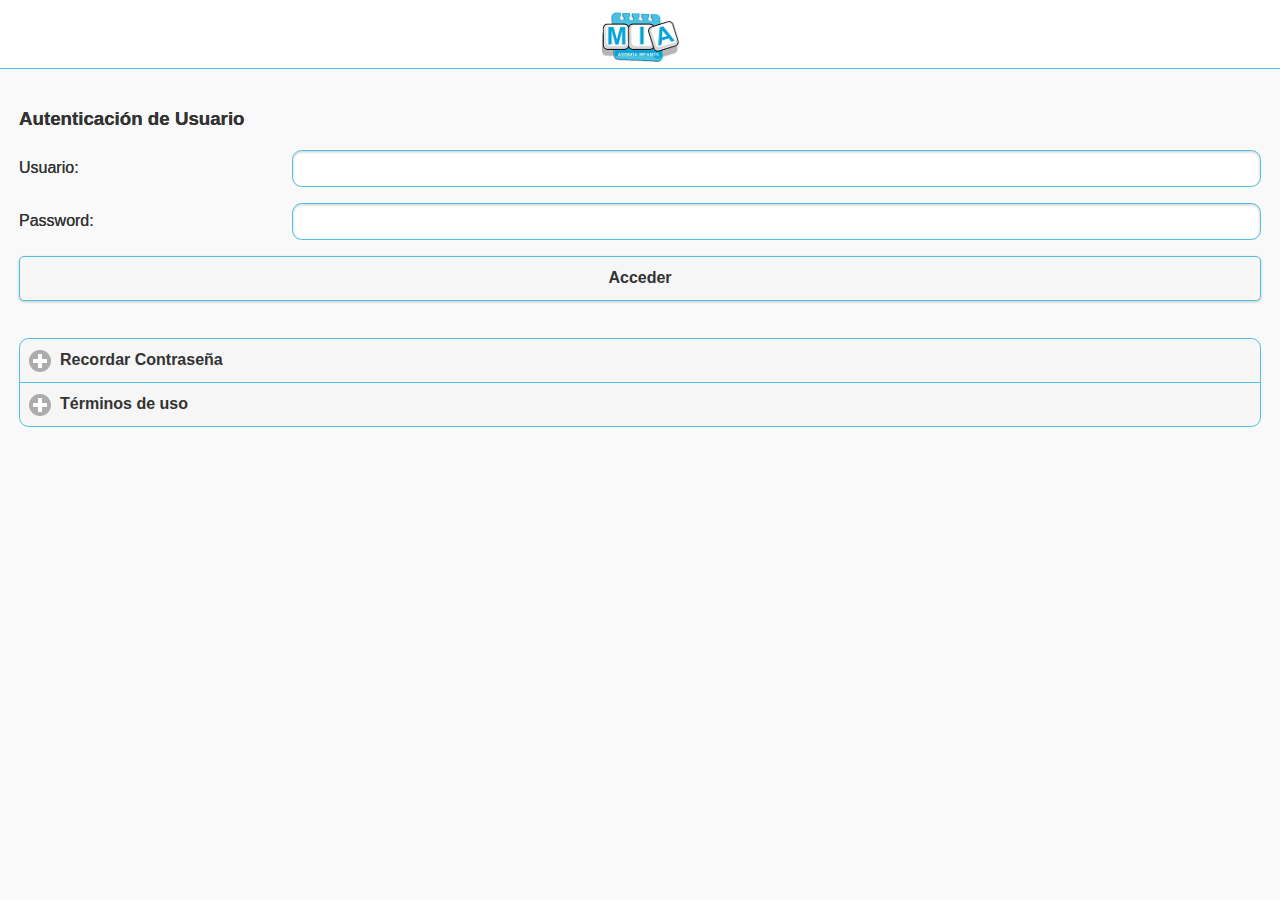
==== index.html @ 5827fd9a "header222" ====
<!DOCTYPE html>
<html lang="es">
<head>
<meta charset="utf-8" />
<meta name="format-detection" content="telephone=no" />
<!-- WARNING: for iOS 7, remove the width=device-width and height=device-height attributes. See https://issues.apache.org/jira/browse/CB-4323 -->
 <meta name="viewport" content="user-scalable=no, initial-scale=1, maximum-scale=1, minimum-scale=1, width=device-width, height=device-height" />
	

<link rel="stylesheet" type="text/css" href="css/index.css" />
<link rel="stylesheet" type="text/css" href="libs/mia2.css" />
<link rel="stylesheet" type="text/css"
	href="libs/jquery.mobile.structure-1.4.2.css" />
<link rel="stylesheet" type="text/css"
	href="libs/jquery.mobile.icons.min.css" />




	<script type="text/javascript" src="cordova.js"></script>
	<script type="text/javascript" src="libs/jquery-2.1.0.js"></script>
	
	<script type="text/javascript" src="libs/jquery.mobile-1.4.2.js"></script>
	<script type="text/javascript" src="js/index.js"></script>
	<script type="text/javascript" src="PushNotification.js"></script>
	<script type="text/javascript" src="js/notificaciones.js"></script>



<title>Mia</title>
</head>
<body onload="onLoad()">



	<!-- --------------------  Página login  -------------------------------------- -->
	<div class="app" id="loginPage" data-role="page">
		<div data-role="header" role="banner" data-position="fixed" style="background-color: #ffffff;" class="ui-header ui-bar-inherit">
			<!--  <h1 style="margin: 0px; padding: 0px;">-->
			<h1 class="headerh1" style="margin: 0px; padding-bottom:0px;"  >
			
				<img border="0" style="height: 50px;" src="img/LogoMIA_1xs.png" />
			</h1>
	    </div>

		<div class="ui-content ui-corner-all " style="margin: 3px;">

			<h3 id="autenticacionUsuario">Autenticación de Usuario</h3>

			<form id="formularioLogin">

				<div data-role="fieldcontain">
					<label for="tipo" id="labelMovil" >Usuario: </label> <input id="tel" type="text" name="movil" 	value="">
				</div>
				<div data-role="fieldcontain">
					<label for="desc" id="labelPass" >Password:</label> <input id="pass" type="password" name="pass" value="">
				</div>

				<a data-role="button" onClick="loginValidar()" id="botonLogin">Acceder</a>

			</form>
			
			<br/>
			<div data-role="collapsible-set">
				<div  data-role="collapsible">
				<h3 id="h3recordar">Recordar Contraseña</h3>
					<form id="formularioRecordarPass">
						<div data-role="fieldcontain">
						<label for="tipo" id="labelMovil2">Móvil: </label> <input type="text" name="movilRecordar"  id="movilRecordar"	value="">
						</div>
						<a data-role="button" onClick="recordarPass()" id="botonRecordar">Recordar</a>
					</form>
				
				</div>
				<div  data-role="collapsible">
				<h3 id="idTerminos">Términos de uso</h3>
				<p id="pTerminos">
					
La página web www.miagendainfantil.es y la aplicación Mi Agenda Infantil es titularidad de LAMBDA PI, C.B. y cumple con los requisitos derivados de la Ley 34/2002, de 11 de julio, de Servicios de la Sociedad de la Información y de Comercio Electrónico, del Real Decreto-ley 13/2012, de 30 de marzo, así como de la obligación de Información al usuario contemplada en la Ley Orgánica 15/1999, de 13 de diciembre, de Protección de Datos de Carácter Personal, en virtud del cual le informa que los datos personales que nos pueda facilitar a través de MAIL O FORMULARIO DE CONTACTO, no serán incorporados a los ficheros registrados en la Agencia de Protección de Datos de Carácter Personal, que son titularidad de LAMBDA PI, C.B. salvo que posteriormente se inicie una relación comercial entre el USUARIO y LAMBDA PI, C.B. en cuyo caso serán incorporados los datos facilitados, y en cuyo momento el cliente será informado en los términos que establece la LOPD y su reglamento de desarrollo.
<br/><br/>
Se advierte expresamente al usuario que las comunicaciones remitidas a través del FORMULARIO DE CONTACTO no disponen de mecanismo alguno de cifrado de datos, por lo que los datos proporcionados mediante dicha comunicación, en el transcurso del envío hasta nuestro buzón, podría ser interceptado por un tercero. Una vez recibido el mail, LAMBDA PI, C.B. garantiza la salvaguarda de la confidencialidad y seguridad de los Datos Personales, habiendo adoptado las medidas legalmente exigidas de seguridad, que permiten razonablemente asegurar la protección de sus datos personales y evitar la pérdida, mal uso, alteración, tratamiento o acceso no autorizado de los mismos.
<br/><br/>
Este sitio puede contener enlaces o referencias a otros sitios web que no están bajo nuestro control y en las que, por lo tanto, no es aplicable la presente política de protección de datos. Le aconsejamos leer las indicaciones que al respecto contenga cada página web que visite. Usted pasará a ser el único responsable de sus conexiones con tales páginas.
<br/><br/>
LAMBDA PI, C.B. es una sociedad mercantil de nacionalidad española, con domicilio social donde radica su dirección y gestión efectiva sito en Paterna (Valencia), Avda. Juan de la Cierva 10-2-7, con CIF E-97309389. La compañía es titular del dominio miagendainfantil.es y la aplicación miagendainfantil y su dirección de correo electrónico a efecto de comunicaciones electrónicas de Usuarios y terceros es info@lambda-pi.net.
<br/><br/>
LAMBDA PI, C.B. solicita, recaba o, simplemente, almacena una serie de datos e informaciones que el Usuario introduce en la Web o la Aplicación “Mi Agenda Infantil” (en adelante, MIA) a través de cualquier formulario electrónico u hoja de captación ya sea durante el proceso de registro del Usuario en la Web o durante el uso diario de MIA. Durante la navegación en la Web, LAMBDA PI, C.B. también puede recabar y almacenar información de su dispositivo.
<br/><br/>
LAMBDA PI, C.B. informa a los Usuarios que cumple con la vigente normativa de protección de datos vigente y, con carácter especial, con la Ley Orgánica 15/1999, de 13 de Diciembre de Protección de Datos de Carácter Personal, la Ley 34/2002 de Servicios de la Sociedad de la Información y el Comercio Electrónico y el Real Decreto 1720/2007, de 21 de diciembre de Desarrollo de la LOPD. De acuerdo con lo dispuesto en la referida normativa, LAMBDA PI, C.B. manifiesta que sólo recoge los datos estrictamente necesarios para ofrecer los servicios derivados de su actividad y demás prestaciones, en los términos contenidos en los Términos y Condiciones del Servicio, servicios y actividades atribuidas por la Ley, si bien se reserva el derecho de utilizar los datos que consten en sus bases de datos para realizar estudios estadísticos de los Usuarios registrados y del uso que dan a la Web.
<br/><br/>
A tal efecto, por medio de la presente y, en cualquier caso, mediante la introducción de cualesquiera datos de carácter personal en cualquier formulario electrónico u hoja de captación facilitada en MIA, ya sea tanto el proceso de registro como durante el Uso de MIA en los términos expuestos en la Cláusula precedente, el Usuario queda informado y presta su consentimiento para la incorporación de los datos de carácter personal que facilite a la compañía a los ficheros automatizados titularidad de LAMBDA PI, C.B., debidamente inscritos ante el Registro General de Protección de Datos de Carácter Personal.
<br/><br/>
Asimismo, el Usuario presta su consentimiento expreso a LAMBDA PI, C.B. para el tratamiento de sus datos, consecuencia de la consulta, solicitud o contratación de cualquier servicio, o de cualquier operación realizada, al objeto de acceder a la información y a los servicios facilitados por LAMBDA PI, C.B., a través de MIA y, en su caso, para el mantenimiento de la relación contractual, así como para el envío de ofertas o comunicaciones publicitarias y promocionales por cualquier medio incluido el electrónico.
<br/><br/>
Finalmente, el Usuario, mediante la aceptación en los términos contenidos en la presente Cláusula, se compromete a cumplir durante su navegación y/o uso de MIA sus obligaciones contenidas en la presente Política de Privacidad y a asumir el alcance de las garantías de LAMBDA PI, C.B. otorgadas a través de la misma o de la que resulte vigente en cada momento.
<br/><br/>
LAMBDA PI, C.B. se compromete y garantiza el tratamiento de los datos de carácter personal con arreglo a lo dispuesto en la normativa de aplicación ya citada y a la que resulte vigente en cada momento, así como la máxima confidencialidad con respecto a los datos de carácter personal facilitados, tanto por parte de LAMBDA PI, C.B. como de los empleados de la compañía que tengan o pudieren tener acceso a los referidos datos.
<br/><br/>
LAMBDA PI, C.B. garantiza, asimismo, que cumplimos con normas de seguridad aceptadas de manera general para proteger la información que se le facilita por el Usuario, tanto durante la transmisión como durante la recepción de ésta y su almacenamiento. Métodos que se consignan en el preceptivo Documento de Seguridad con arreglo a Ley Orgánica 15/1999, de 13 de Diciembre de Protección de Datos de Carácter Personal. Sin embargo, se pone de manifiesto y el Usuario admite y asume conocer que ningún método de transmisión o almacenamiento electrónico es cien por cien (100%) seguro. Por lo tanto, IDEABLE no puede garantizar su absoluta seguridad, sino solo la máxima diligencia en cuanto a la misma y hasta ese límite se hace responsable.
<br/><br/>
El Usuario asume, admite que conoce y consiente que LAMBDA PI, C.B., al amparo de lo dispuesto en el artículo 21 del Real Decreto 1720/2007, de 21 de diciembre de Desarrollo de la LOPD, subcontrate el almacenamiento de los contenidos e informaciones subidos y/o compartidos a través de MIA y, en consecuencia, de los datos de carácter personal contenidos en los mismos, produciéndose, por tanto, una cesión de los mismos a la compañía que considere oportuna, cuyo domicilio social, de cuya propiedad serán los servidores en los que se alojen los contenidos de conformidad con el Contrato suscrito entre la misma e LAMBDA PI, C.B., tratará los Documentos exclusivamente con la finalidad de prestación del servicio de hosting señalado y siguiendo expresas instrucciones de LAMBDA PI, C.B. y, por extensión, del Usuario como responsable del Fichero. La subcontratación consistirá, única y exclusivamente, por tanto, en el almacenamiento de los datos, es decir, servicio de Hosting y, en consecuencia, para ese fin serán cedidos, sin que se produzca un tratamiento adicional de los datos por la empresa subcontratada.
<br/><br/>
La cesión así operada quedará regulada, en todo caso, en un Contrato suscrito entre LAMBDA PI, C.B. y el cesionario en el que quede claramente diferenciada la finalidad para la que se produce la cesión de los datos.
<br/><br/>
A salvo de lo dispuesto en las Cláusulas anteriores, LAMBDA PI, C.B., en ningún caso, revelará la información personal que conste en sus ficheros a terceros sin contar para ello con el consentimiento expreso del Usuario y únicamente utilizará los datos incorporados a los ficheros al objeto de facilitar al Usuario el acceso al servicio y, en caso de que el Usuario hubiera prestado su consentimiento al efecto, para el envío de comunicaciones comerciales, información del producto y servicio, y/o ofertas y promociones.
<br/><br/>
Igualmente, LAMBDA PI, C.B. garantiza que no venderá, alquilará o, de cualquier forma lucrativa, cederá los datos personales de los Usuarios, ni los instrumentos o direcciones para comunicarse con los mismos, salvo en aquellos supuestos en los que sea necesario para la propia prestación del servicio.
<br/><br/>
El Usuario tiene derecho a oponerse al tratamiento de cualquiera de sus datos que no sean imprescindibles para la celebración del Contrato y a su utilización para cualquier finalidad distinta del mantenimiento de su relación contractual en su caso, como puedan ser los tratamientos con fines publicitarios. Si el Usuario no estuviera conforme con alguno de los tratamientos indicados en la presente política, el Usuario podrá dirigirse a LAMBDA PI, C.B. con el fin de que su derecho de oposición a los tratamientos se haga efectivo.
<br/><br/>
Para el correcto uso de MIA y la optimización de sus recursos, LAMBDA PI, C.B. podrá recomendarle que acceda a sitios Web o soportes de terceros o, incluso, que proceda a la descarga y configuración de software de terceros sobre los que LAMBDA PI, C.B. no tiene ningún tipo de control. La presente Política de Privacidad no resulta de aplicación a los citados sitios Web, soportes o software. Por ello, en este sentido, cualquier actividad que el Usuario lleve a cabo en relación a sitios o productos ajenos a LAMBDA PI, C.B. deberá regirse por los términos, condiciones, avisos legales y política de privacidad de las mismas, de las que LAMBDA PI, C.B. no se hace responsable.
<br/><br/>
En cumplimiento de la Ley 34/2002 de Servicios de la Sociedad de la Información y Comercio Electrónico, LAMBDA PI, C.B. exclusivamente enviará ofertas o comunicaciones publicitarias y promocionales por vía electrónica a su dirección de correo electrónico o a través de otro medio de comunicación electrónica equivalente a aquellos Usuarios que hayan otorgado expresamente su consentimiento para la recepción de este tipo de comunicaciones. No obstante lo anterior, mediante la aceptación de los Términos y Condiciones de la Web y se esta Política de Privacidad, los Usuarios aceptan expresamente y autorizan a LAMBDA PI, C.B. a remitirles ofertas y comunicaciones publicitarias que se encuentren vinculadas con MIA.
<br/><br/>
El Usuario podrá manifestar su negativa a la recepción de este tipo de comunicaciones en cualquier momento, mediante notificación a LAMBDA PI, C.B. en la forma prevista en la Cláusula precedente o siguiendo en su caso las instrucciones que aparecen al final de nuestros correos electrónicos.
<br/><br/>
La presente Política de Privacidad y Protección de datos de carácter personal podrá ser modificada, alterada y/o sustituida, en cualquier momento, como consecuencia de posibles cambios legislativos, jurisprudenciales, de los criterios seguidos por la Agencia Española de Protección de Datos y/o la autoridad competente en cada momento o en función de las prácticas, usos y costumbres del sector, así como a causa de cualesquiera cambios decididos unilateralmente por la dirección de LAMBDA PI, C.B., se deban o no a las razones antedichas, que, en cualquier caso, se compromete a facilitar al Usuario, de manera visible, información suficiente de la modificación que pudiere sufrir la Política de Privacidad.
<br/><br/>
En cualquier caso, el Usuario acepta que la Política de Privacidad vigente en cada momento y la cual asume y acepta como consecuencia del uso y navegación en MIA, tras la modificación eventualmente operada es la que se encuentre publicada en cada momento en la propia Web en su página Home, en todo momento accesible para el Usuario.
<br/><br/>
					
</p>
				
				</div>
			</div>
			
			

		</div>


	</div>
	<!-- page -->
        <div data-role="page" id="pagePrimerAcceso">
            <div data-role="header"  data-position="fixed"> 
                <h1 id="h1PrimerAcceso" class="headerh1" style="margin: 0px; padding-bottom:0px;">Cambiar password</h1> 
            </div>  
            <div data-role="content"> 
                <span id="spanPrimerAcceso">Al ser la primera vez que accede, debe cambiar el password</span>
                <form id="formPrimerAcceso" >
                    <div data-role="fieldcontain">
                        <label for="pass1" id="labelpass1"  >Nuevo Password: </label>
                        <input type="text" id ="pass1" name="pass1" value="">
                    </div>
                    <div data-role="fieldcontain">
                        <label for="pass2" id="labelpass2"  >Repetir Nuevo Password </label>
                        <input type="text" id ="pass2" name="pass2" value="">
                    </div>
                    <a data-role="button" onClick="ajaxCambiarPassPrimerAcceso();" id="submitPrimerAcceso">Acceder</a>
              </form>
           </div> 
	</div> <!-- fin pagePrimerAcceso -->


<div data-role="page" id="seleccionarAlumnoTmp">
		<div data-role="header"  data-position="fixed"> 
			<h1 class="headerh1" style="margin: 0px; padding-bottom:0px;" >Hijos</h1> 
		</div>  
		<div data-role="content">
			<h3 >Consultar Datos Hijos</h3> 
		    <ul  data-role="listview"  data-inset="true">
            </ul>    
   		</div> 
		<div data-role="footer" class="myNavBar" data-position="fixed">
			<div data-role="navbar" class="myNavBar ui-bar-h">
			<ul>
			<li>              <a onClick="desconectarse()"  class="ui-nodisc-icon"   data-icon="custom"></a></li>
	 	
		</ul>
		</div>
	</div>
</div>


<div data-role="page" id="seleccionarAlumno">
		<div data-role="header"  data-position="fixed"> 
			<h1 class="headerh1" style="margin: 0px; padding-bottom:20px;">Hijos</h1> 
		</div>  
		<div data-role="content">
			<h3 id="consultaHijos">Consultar Datos Hijos</h3> 
		    <ul id="listahijos" data-role="listview"  data-inset="true">
            </ul>    
   		</div> 
		<div data-role="footer" class="myNavBar" data-position="fixed">
			<div data-role="navbar" class="myNavBar ui-bar-h">
			<ul>
			<li>              <a onClick="desconectarse()"  class="ui-nodisc-icon"  id="nav_desconectarse" data-icon="custom"></a></li>
	 	
		</ul>
		</div>
	</div>
</div>
  
<!-- 
	<script type="text/javascript" src="cordova.js"></script>
	<script type="text/javascript" src="libs/jquery-2.1.0.js"></script>
	
	<script type="text/javascript" src="libs/jquery.mobile-1.4.2.js"></script>
	<script type="text/javascript" src="js/index.js"></script>
	<script type="text/javascript" src="js/PushNotification.js"></script>
	<script type="text/javascript" src="js/notificaciones.js"></script>
	 -->
</body>
</html>
---- css/index.css ----
/*
 * Licensed to the Apache Software Foundation (ASF) under one
 * or more contributor license agreements.  See the NOTICE file
 * distributed with this work for additional information
 * regarding copyright ownership.  The ASF licenses this file
 * to you under the Apache License, Version 2.0 (the
 * "License"); you may not use this file except in compliance
 * with the License.  You may obtain a copy of the License at
 *
 * http://www.apache.org/licenses/LICENSE-2.0
 *
 * Unless required by applicable law or agreed to in writing,
 * software distributed under the License is distributed on an
 * "AS IS" BASIS, WITHOUT WARRANTIES OR CONDITIONS OF ANY
 * KIND, either express or implied.  See the License for the
 * specific language governing permissions and limitations
 * under the License.
 */
 @font-face {
	font-family: 'angelina';
	src: url('./angelina.eot');
	src: local('angelina'), url('./angelina.woff') format('woff'), url('./angelina.ttf') format('truetype');
}
/* use this class to attach this font to any element i.e. <p class="fontsforweb_fontid_4367">Text with this font applied</p> */
.fontsforweb_fontid_4367 {
	font-family: 'angelina' !important;
}
 
 
 @font-face {
	font-family: 'Handlee-Regular';
	src: local('Handlee-Regular'), url('./Handlee-Regular.ttf') format('truetype');
}
.fonts_Handlee_Regular{
	font-family: 'Handlee-Regular' !important;
}
 
 
 
 
 
* {
    -webkit-tap-highlight-color: rgba(0,0,0,0); /* make transparent link selection, adjust last value opacity 0 to 1.0 */
}

body {
    -webkit-touch-callout: none;                /* prevent callout to copy image, etc when tap to hold */
    -webkit-text-size-adjust: none;             /* prevent webkit from resizing text to fit */
    -webkit-user-select: none;                  /* prevent copy paste, to allow, change 'none' to 'text' */
    background-color:#E4E4E4;
    background-image:linear-gradient(top, #A7A7A7 0%, #E4E4E4 51%);
    background-image:-webkit-linear-gradient(top, #A7A7A7 0%, #E4E4E4 51%);
    background-image:-ms-linear-gradient(top, #A7A7A7 0%, #E4E4E4 51%);
    background-image:-webkit-gradient(
        linear,
        left top,
        left bottom,
        color-stop(0, #A7A7A7),
        color-stop(0.51, #E4E4E4)
    );
    background-attachment:fixed;
    font-family:'HelveticaNeue-Light', 'HelveticaNeue', Helvetica, Arial, sans-serif;
    font-size:12px;
    height:100%;
    margin:0px;
    padding:0px;
    text-transform:uppercase;
    width:100%;
}

/* Portrait layout (default) */
.app2 {
    background:url(../img/logo.png) no-repeat center top; /* 170px x 200px */
    position:absolute;             /* position in the center of the screen */
    left:50%;
    top:50%;
    height:50px;                   /* text area height */
    width:225px;                   /* text area width */
    text-align:center;
    padding:180px 0px 0px 0px;     /* image height is 200px (bottom 20px are overlapped with text) */
    margin:-115px 0px 0px -112px;  /* offset vertical: half of image height and text area height */
                                   /* offset horizontal: half of text area width */
}

/* Landscape layout (with min-width) */
@media screen and (min-aspect-ratio: 1/1) and (min-width:400px) {
    .app2 {
        background-position:left center;
        padding:75px 0px 75px 170px;  /* padding-top + padding-bottom + text area = image height */
        margin:-90px 0px 0px -198px;  /* offset vertical: half of image height */
                                      /* offset horizontal: half of image width and text area width */
    }
}

h1 {
    font-size:24px;
    font-weight:normal;
    margin:0px;
    overflow:visible;
    padding:0px;
    text-align:center;
}

.event {
    border-radius:4px;
    -webkit-border-radius:4px;
    color:#FFFFFF;
    font-size:12px;
    margin:0px 30px;
    padding:2px 0px;
}

.event.listening {
    background-color:#333333;
    display:block;
}

.event.received {
    background-color:#4B946A;
    display:none;
}

@keyframes fade {
    from { opacity: 1.0; }
    50% { opacity: 0.4; }
    to { opacity: 1.0; }
}
 
@-webkit-keyframes fade {
    from { opacity: 1.0; }
    50% { opacity: 0.4; }
    to { opacity: 1.0; }
}
 
.blink {
    animation:fade 3000ms infinite;
    -webkit-animation:fade 3000ms infinite;
}

.custom-corners .ui-bar {
  -webkit-border-top-left-radius: inherit;
  border-top-left-radius: inherit;
  -webkit-border-top-right-radius: inherit;
  border-top-right-radius: inherit;
}
.custom-corners .ui-body {
  border-top-width: 0;
  -webkit-border-bottom-left-radius: inherit;
  border-bottom-left-radius: inherit;
  -webkit-border-bottom-right-radius: inherit;
  border-bottom-right-radius: inherit;
}

.texto-morado{
color:#EF66BE;

}
.texto-amarillo{
	/*color:#F9E544*/
color:#D6BE01;
}
.texto-azul{
color:#4DBFE1;
}

.texto-verde{
color:#74C856;
}
.texto-marron{
color:#8B5C02;
/*font-family:  'Lucida Casual', 'Comic Sans MS'  !important;*/  
}
.texto-gris{
color:#B5B5B5;
}
.texto-rojo{
color:#ff0000;
}

 .td1 { width:35%;}
 .td2 { width:15%; }
 .td3 { width:25%;}
 .td4 { width:25%;}


/*
.nav-glyphish-example .ui-btn .ui-btn-inner { 
	padding-top: 40px !important; 
}
.nav-glyphish-example .ui-btn .ui-icon { 
	width: 30px!important; 
	height: 30px!important; 
	margin-left: -15px !important; 
	box-shadow: none!important; 
	-moz-box-shadow: none!important; 
	-webkit-box-shadow: none!important; 
	-webkit-border-radius: 0 !important; 
	border-radius: 0 !important; 
}

#chat .ui-icon { background:  url(./chat.png) 50% 50% no-repeat; background-size: 24px 22px; }
#email .ui-icon { background:  url('./chat.png') 50% 50% no-repeat; background-size: 24px 22px;  }
#login .ui-icon { background:  url('chat.png') 50% 50% no-repeat;  background-size:24px 22px; }
#beer .ui-icon { background:  url(css/chat.png)50% 50% no-repeat;  background-size: 24px 22px; }
#coffee .ui-icon { background:  url('./css/42-photos.png') 50% 50% no-repeat;  background-size: 22px 24px; }
#skull .ui-icon { background:  url(glyphish-icons/21-skull.png) 50% 50% no-repeat;  background-size: 22px 24px; }
		
	*/	


/* this makes the nav bar a bit higher than default */
/*.myNavBar .ui-btn .ui-btn-inner { padding-top: 40px !important; }*/

/* and this makes the space for the icons a bit bigger */
/*.myNavBar .ui-btn .ui-icon { 
width: 40px!important; 
height: 40px!important; 
margin-left: -20px !important; 
box-shadow: none!important; 
-moz-box-shadow: none!important; 
-webkit-box-shadow: none!important; 
-webkit-border-radius: 0 !important;
 border-radius: 0 !important; 
margin-top:-5px;
}*/


.myNavBar .ui-btn .ui-btn-inner { padding-top: 40px !important; }
.myNavBar .ui-btn .ui-icon { width: 30px!important; height: 30px!important; margin-left: -15px !important; box-shadow: none!important; -moz-box-shadow: none!important; -webkit-box-shadow: none!important; -webkit-border-radius: none !important; border-radius: none !important; }
		

a#nav_perfil {
	/*background: url(datospersonales_white.png) 50% 10% no-repeat;*/
	background: url(users_white.png) 50% 10% no-repeat;
	background-size:27px 28px;
	color:white !important;
}
a#nav_menu {
	background: url(menu-white.png) 50% 10% no-repeat;
	background-size:28px 28px;
	color:white !important;
}
a#nav_doc {
	background: url(icon_doc2.png) 50% 10% no-repeat;
	background-size:25px 28px;
	color:white !important;
}



a#nav_fotos{
	background: url(fotos_white.png) 50% 10% no-repeat;
	background-size:35px 28px;
	color:white !important;
}

a#nav_home{
	background: url(home_white.png) 50% 10% no-repeat;
	background-size:28px 28px;
	color:white !important;
}


a#nav_comentarios {
	background: url(observaciones_white.png) 50% 10% no-repeat;
	background-size:31px 28px;
	color:white !important;
}

a#nav_mapa {
	background: url(datosguarderia_white.png) 50% 10% no-repeat;
	background-size:18px 28px;
	color:white !important;
}
a#nav_desconectarse{
	background: url(desconectarse_white.png) 50% 10% no-repeat;
	background-size:28px 28px;
	color:white !important;
}

a#nav_desconectarse2{
	/*background: url(desconectarse_white.png) 50% 10% no-repeat;
	*/
	background-size:28px 28px;
	padding-left:10px;
	color:white !important;
}
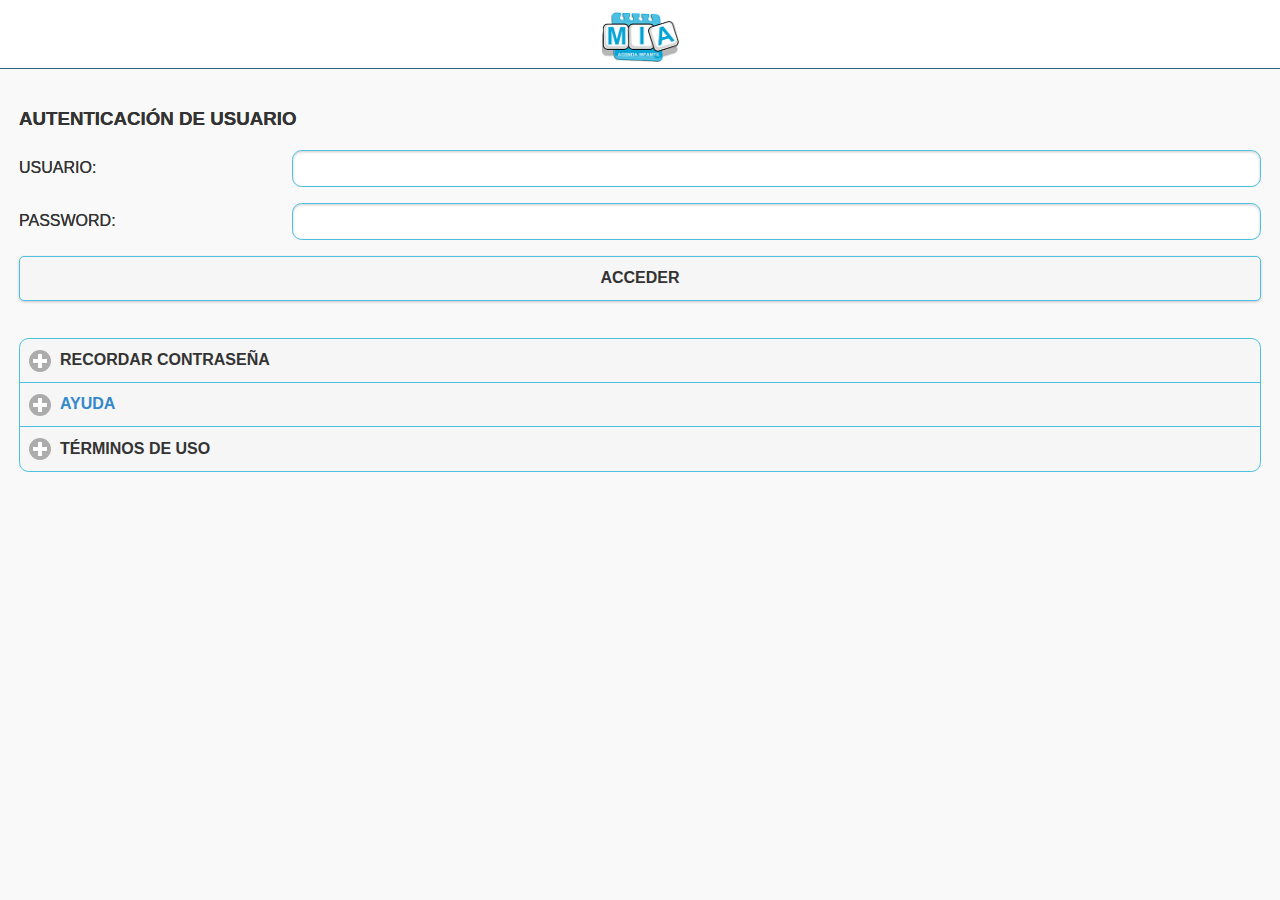
==== commit 8c03ea41: "v8 final" ====
--- a/index.html
+++ b/index.html
@@ -8,22 +8,17 @@
 	
 
 <link rel="stylesheet" type="text/css" href="css/index.css" />
-<link rel="stylesheet" type="text/css" href="libs/mia2.css" />
-<link rel="stylesheet" type="text/css"
-	href="libs/jquery.mobile.structure-1.4.2.css" />
-<link rel="stylesheet" type="text/css"
-	href="libs/jquery.mobile.icons.min.css" />
-
-
-
+<link rel="stylesheet" type="text/css" href="libs/mia1_4_5.min.css" />
+<link rel="stylesheet" type="text/css" href="libs/jquery.mobile.structure-1.4.5.min.css" />
+<link rel="stylesheet" type="text/css" href="libs/jquery.mobile.icons-1.4.5.min.css" />
 
 	<script type="text/javascript" src="cordova.js"></script>
-	<script type="text/javascript" src="libs/jquery-2.1.0.js"></script>
-	
-	<script type="text/javascript" src="libs/jquery.mobile-1.4.2.js"></script>
-	<script type="text/javascript" src="js/index.js"></script>
+	<script type="text/javascript" src="libs/jquery-2.1.3.min.js"></script>
 	<script type="text/javascript" src="PushNotification.js"></script>
 	<script type="text/javascript" src="js/notificaciones.js"></script>
+	<script type="text/javascript" src="js/index.js"></script>
+	
+	<script type="text/javascript" src="libs/jquery.mobile-1.4.5.min.js"></script>
 
 
 
@@ -31,6 +26,21 @@
 </head>
 <body onload="onLoad()">
 
+
+	<!-- --------------------  Página bienvenida  -------------------------------------- -->
+	<div class="app" id="welcomePage" data-role="page">
+		<div data-role="content" >
+			<div id="enter">  
+				<span><a href="/home"><img id="img_bienvenido10"  src="img/bienvenido480.png" ></a></span>
+			</div>
+			<div id="recargar" style="text-align:center;width:100%"> 
+				<!-- <span id="conexionnecesaria"> Conexión a Internet necesaria para usar la aplicación.</span>
+				</br>
+				<a data-role="button" onclick="recargarWelcome()">Volver a intentar</a>
+			-->
+			 </div>
+   		</div>
+	</div>
 
 
 	<!-- --------------------  Página login  -------------------------------------- -->
@@ -72,6 +82,14 @@
 					</form>
 				
 				</div>
+				
+				<div  data-role="collapsible">
+				<h3 id="h3ayuda"><a onClick="ayuda()"  class="ui-icon-alert" data-ajax="false">Ayuda </a> </h3>
+				
+				</div>
+				
+				
+				
 				<div  data-role="collapsible">
 				<h3 id="idTerminos">Términos de uso</h3>
 				<p id="pTerminos">
@@ -181,21 +199,21 @@
 		    <ul id="listahijos" data-role="listview"  data-inset="true">
             </ul>    
    		</div> 
-		<div data-role="footer" class="myNavBar" data-position="fixed">
+		<!-- <div data-role="footer" class="myNavBar" data-position="fixed">
 			<div data-role="navbar" class="myNavBar ui-bar-h">
 			<ul>
 			<li>              <a onClick="desconectarse()"  class="ui-nodisc-icon"  id="nav_desconectarse" data-icon="custom"></a></li>
-	 	
+	 	 
 		</ul>
 		</div>
-	</div>
+	</div>-->
 </div>
   
 <!-- 
 	<script type="text/javascript" src="cordova.js"></script>
-	<script type="text/javascript" src="libs/jquery-2.1.0.js"></script>
+	<script type="text/javascript" src="libs/jquery-2.1.3.min.js"></script>
 	
-	<script type="text/javascript" src="libs/jquery.mobile-1.4.2.js"></script>
+	<script type="text/javascript" src="libs/jquery.mobile-1.4.5.min.js"></script>
 	<script type="text/javascript" src="js/index.js"></script>
 	<script type="text/javascript" src="js/PushNotification.js"></script>
 	<script type="text/javascript" src="js/notificaciones.js"></script>
--- a/css/index.css
+++ b/css/index.css
@@ -183,47 +183,6 @@
  .td4 { width:25%;}
 
 
-/*
-.nav-glyphish-example .ui-btn .ui-btn-inner { 
-	padding-top: 40px !important; 
-}
-.nav-glyphish-example .ui-btn .ui-icon { 
-	width: 30px!important; 
-	height: 30px!important; 
-	margin-left: -15px !important; 
-	box-shadow: none!important; 
-	-moz-box-shadow: none!important; 
-	-webkit-box-shadow: none!important; 
-	-webkit-border-radius: 0 !important; 
-	border-radius: 0 !important; 
-}
-
-#chat .ui-icon { background:  url(./chat.png) 50% 50% no-repeat; background-size: 24px 22px; }
-#email .ui-icon { background:  url('./chat.png') 50% 50% no-repeat; background-size: 24px 22px;  }
-#login .ui-icon { background:  url('chat.png') 50% 50% no-repeat;  background-size:24px 22px; }
-#beer .ui-icon { background:  url(css/chat.png)50% 50% no-repeat;  background-size: 24px 22px; }
-#coffee .ui-icon { background:  url('./css/42-photos.png') 50% 50% no-repeat;  background-size: 22px 24px; }
-#skull .ui-icon { background:  url(glyphish-icons/21-skull.png) 50% 50% no-repeat;  background-size: 22px 24px; }
-		
-	*/	
-
-
-/* this makes the nav bar a bit higher than default */
-/*.myNavBar .ui-btn .ui-btn-inner { padding-top: 40px !important; }*/
-
-/* and this makes the space for the icons a bit bigger */
-/*.myNavBar .ui-btn .ui-icon { 
-width: 40px!important; 
-height: 40px!important; 
-margin-left: -20px !important; 
-box-shadow: none!important; 
--moz-box-shadow: none!important; 
--webkit-box-shadow: none!important; 
--webkit-border-radius: 0 !important;
- border-radius: 0 !important; 
-margin-top:-5px;
-}*/
-
 
 .myNavBar .ui-btn .ui-btn-inner { padding-top: 40px !important; }
 .myNavBar .ui-btn .ui-icon { width: 30px!important; height: 30px!important; margin-left: -15px !important; box-shadow: none!important; -moz-box-shadow: none!important; -webkit-box-shadow: none!important; -webkit-border-radius: none !important; border-radius: none !important; }
@@ -246,8 +205,6 @@
 	color:white !important;
 }
 
-
-
 a#nav_fotos{
 	background: url(fotos_white.png) 50% 10% no-repeat;
 	background-size:35px 28px;
@@ -260,7 +217,6 @@
 	color:white !important;
 }
 
-
 a#nav_comentarios {
 	background: url(observaciones_white.png) 50% 10% no-repeat;
 	background-size:31px 28px;
@@ -288,5 +244,25 @@
 
 
 
-
-
+#enter {
+	position: absolute;
+	text-align: center;
+	left: 50%;
+	top: 50%;
+/*	margin: -240px auto 0 -240px;*/ /* value of top margin: height of the image divide by 2 (ie: 240 / 2), value of left margin: width of the image divide by 2 (ie: 260 / 2) */
+/*	margin: -120px auto 0 -120px;*/
+	width: 240px; 
+	height: 240px; 
+	
+	margin: -53px auto 0 -83px;/* value of top margin: height of the image divide by 2 (ie: 240 / 2), value of left margin: width of the image divide by 2 (ie: 260 / 2) */
+	width: 166px; /* same as the image width */
+	height: 107px; /* same as the image width */
+	
+	
+}
+
+#img_bienvenido10{
+	width: 166px; 
+	height: 107px;
+}
+
--- a/libs/mia1_4_5.min.css
+++ b/libs/mia1_4_5.min.css
@@ -0,0 +1,217 @@
+/*!
+* jQuery Mobile 1.4.5
+* Git HEAD hash: 68e55e78b292634d3991c795f06f5e37a512decc <> Date: Fri Oct 31 2014 17:33:30 UTC
+* http://jquerymobile.com
+*
+* Copyright 2010, 2014 jQuery Foundation, Inc. and othercontributors
+* Released under the MIT license.
+* http://jquery.org/license
+*
+*/
+
+
+/* Globals */
+/* Font
+-----------------------------------------------------------------------------------------------------------*/
+html {
+	font-size: 100%;
+}
+body,
+input,
+select,
+textarea,
+button,
+.ui-btn {
+	font-size: 1em;
+	line-height: 1.3;
+	 font-family: sans-serif /*{global-font-family}*/;
+}
+legend,
+.ui-input-text input,
+.ui-input-search input {
+	color: inherit;
+	text-shadow: inherit;
+}
+/* Form labels (overrides font-weight bold in bars, and mini font-size) */
+.ui-mobile label,
+div.ui-controlgroup-label {
+	font-weight: normal;
+	font-size: 16px;
+}
+/* Separators
+-----------------------------------------------------------------------------------------------------------*/
+/* Field contain separator (< 28em) */
+.ui-field-contain {
+	border-bottom-color: #828282;
+	border-bottom-color: rgba(0,0,0,.15);
+	border-bottom-width: 1px;
+	border-bottom-style: solid;
+}
+/* Table opt-in classes: strokes between each row, and alternating row stripes */
+/* Classes table-stroke and table-stripe are deprecated in 1.4. */
+.table-stroke thead th,
+.table-stripe thead th,
+.table-stripe tbody tr:last-child {
+	border-bottom: 1px solid #d6d6d6; /* non-RGBA fallback */
+	border-bottom: 1px solid rgba(0,0,0,.1);
+}
+.table-stroke tbody th,
+.table-stroke tbody td {
+	border-bottom: 1px solid #e6e6e6; /* non-RGBA fallback  */
+	border-bottom: 1px solid rgba(0,0,0,.05);
+}
+.table-stripe.table-stroke tbody tr:last-child th,
+.table-stripe.table-stroke tbody tr:last-child td {
+	border-bottom: 0;
+}
+.table-stripe tbody tr:nth-child(odd) td,
+.table-stripe tbody tr:nth-child(odd) th {
+	background-color: #eeeeee; /* non-RGBA fallback  */
+	background-color: rgba(0,0,0,.04);
+}
+/* Buttons
+-----------------------------------------------------------------------------------------------------------*/
+.ui-btn,
+label.ui-btn {
+	font-weight: bold;
+	border-width: 1px;
+	border-style: solid;
+}
+.ui-btn {
+	text-decoration: none !important;
+}
+.ui-btn-active {
+	cursor: pointer;
+}
+/* Corner rounding
+-----------------------------------------------------------------------------------------------------------*/
+/* Class ui-btn-corner-all deprecated in 1.4 */
+.ui-corner-all {
+	-webkit-border-radius: .6em /*{global-radii-blocks}*/;
+	border-radius: .6em /*{global-radii-blocks}*/;
+}
+/* Buttons */
+.ui-btn-corner-all,
+.ui-btn.ui-corner-all,
+/* Slider track */
+.ui-slider-track.ui-corner-all,
+/* Flipswitch */
+.ui-flipswitch.ui-corner-all,
+/* Count bubble */
+.ui-li-count {
+	-webkit-border-radius: .3125em /*{global-radii-buttons}*/;
+	border-radius: .3125em /*{global-radii-buttons}*/;
+}
+/* Icon-only buttons */
+.ui-btn-icon-notext.ui-btn-corner-all,
+.ui-btn-icon-notext.ui-corner-all {
+	-webkit-border-radius: 1em;
+	border-radius: 1em;
+}
+/* Radius clip workaround for cleaning up corner trapping */
+.ui-btn-corner-all,
+.ui-corner-all {
+	-webkit-background-clip: padding;
+	background-clip: padding-box;
+}
+/* Popup arrow */
+.ui-popup.ui-corner-all > .ui-popup-arrow-guide {
+	left: .6em /*{global-radii-blocks}*/;
+	right: .6em /*{global-radii-blocks}*/;
+	top: .6em /*{global-radii-blocks}*/;
+	bottom: .6em /*{global-radii-blocks}*/;
+}
+/* Shadow
+-----------------------------------------------------------------------------------------------------------*/
+.ui-shadow {
+	-webkit-box-shadow: 0 1px 3px /*{global-box-shadow-size}*/ rgba(0,0,0,.2) /*{global-box-shadow-color}*/;
+	-moz-box-shadow: 0 1px 3px /*{global-box-shadow-size}*/ rgba(0,0,0,.2) /*{global-box-shadow-color}*/;
+	box-shadow: 0 1px 3px /*{global-box-shadow-size}*/ rgba(0,0,0,.2) /*{global-box-shadow-color}*/;
+}
+.ui-shadow-inset {
+	-webkit-box-shadow: inset 0 1px 3px /*{global-box-shadow-size}*/ rgba(0,0,0,.2) /*{global-box-shadow-color}*/;
+	-moz-box-shadow: inset 0 1px 3px /*{global-box-shadow-size}*/ rgba(0,0,0,.2) /*{global-box-shadow-color}*/;
+	box-shadow: inset 0 1px 3px /*{global-box-shadow-size}*/ rgba(0,0,0,.2) /*{global-box-shadow-color}*/;
+}
+.ui-overlay-shadow {
+	-webkit-box-shadow: 0 0 12px 		rgba(0,0,0,.6);
+	-moz-box-shadow: 0 0 12px 			rgba(0,0,0,.6);
+	box-shadow: 0 0 12px 				rgba(0,0,0,.6);
+}
+/* Icons
+-----------------------------------------------------------------------------------------------------------*/
+.ui-btn-icon-left:after,
+.ui-btn-icon-right:after,
+.ui-btn-icon-top:after,
+.ui-btn-icon-bottom:after,
+.ui-btn-icon-notext:after {
+	background-color: #666666 /*{global-icon-color}*/;
+	background-color: rgba(0,0,0,.3) /*{global-icon-disc}*/;
+	background-position: center center;
+	background-repeat: no-repeat;
+	-webkit-border-radius: 1em;
+	border-radius: 1em;
+}
+/* Alt icons */
+.ui-alt-icon.ui-btn:after,
+.ui-alt-icon .ui-btn:after,
+html .ui-alt-icon.ui-checkbox-off:after,
+html .ui-alt-icon.ui-radio-off:after,
+html .ui-alt-icon .ui-checkbox-off:after,
+html .ui-alt-icon .ui-radio-off:after {
+	background-color: #666666 /*{global-icon-color}*/;
+	background-color: rgba(0,0,0,.3) /*{global-icon-disc}*/;
+}
+/* No disc */
+.ui-nodisc-icon.ui-btn:after,
+.ui-nodisc-icon .ui-btn:after {
+	background-color: transparent;
+}
+/* Icon shadow */
+.ui-shadow-icon.ui-btn:after,
+.ui-shadow-icon .ui-btn:after {
+	-webkit-box-shadow: 0 1px 0 rgba(255,255,255,.3) /*{global-icon-shadow}*/;
+	-moz-box-shadow: 0 1px 0 rgba(255,255,255,.3) /*{global-icon-shadow}*/;
+	box-shadow: 0 1px 0 rgba(255,255,255,.3) /*{global-icon-shadow}*/;
+}
+/* Checkbox and radio */
+.ui-btn.ui-checkbox-off:after,
+.ui-btn.ui-checkbox-on:after,
+.ui-btn.ui-radio-off:after,
+.ui-btn.ui-radio-on:after {
+	display: block;
+	width: 18px;
+	height: 18px;
+	margin: -9px 2px 0 2px;
+}
+.ui-checkbox-off:after,
+.ui-btn.ui-radio-off:after {
+	filter: Alpha(Opacity=30);
+	opacity: .3;
+}
+.ui-btn.ui-checkbox-off:after,
+.ui-btn.ui-checkbox-on:after {
+	-webkit-border-radius: .1875em;
+	border-radius: .1875em;
+}
+.ui-btn.ui-checkbox-off:after {
+	background-color: #666;
+	background-color: rgba(0,0,0,.3);
+}
+.ui-radio .ui-btn.ui-radio-on:after {
+	background-image: none;
+	background-color: #fff;
+	width: 8px;
+	height: 8px;
+	border-width: 5px;
+	border-style: solid; 
+}
+.ui-alt-icon.ui-btn.ui-radio-on:after,
+.ui-alt-icon .ui-btn.ui-radio-on:after {
+	background-color: #000;
+}
+/* Loader */
+.ui-icon-loading {
+	background: url("images/ajax-loader.gif");
+	background-size: 2.875em 2.875em;
+}.ui-bar-a,.ui-page-theme-a .ui-bar-inherit,html .ui-bar-a .ui-bar-inherit,html .ui-body-a .ui-bar-inherit,html body .ui-group-theme-a .ui-bar-inherit{background-color:#4DBFE1 ;border-color:#2a697b ;color:#ffffff ;text-shadow:0  1px  0  #aaaaaa ;font-weight:bold;}.ui-bar-a{border-width:1px;border-style:solid;}.ui-overlay-a,.ui-page-theme-a,.ui-page-theme-a .ui-panel-wrapper{background-color:#f9f9f9 ;border-color:#4DBFE1 ;color:#333333 ;text-shadow:0  0  0   ;}.ui-body-a,.ui-page-theme-a .ui-body-inherit,html .ui-bar-a .ui-body-inherit,html .ui-body-a .ui-body-inherit,html body .ui-group-theme-a .ui-body-inherit,html .ui-panel-page-container-a{background-color:#ffffff ;border-color:#4DBFE1 ;color:#333333 ;text-shadow:0  0  0  #f3f3f3 ;}.ui-body-a{border-width:1px;border-style:solid;}.ui-page-theme-a a,html .ui-bar-a a,html .ui-body-a a,html body .ui-group-theme-a a{color:#3388cc ;font-weight:bold;}.ui-page-theme-a a:visited,html .ui-bar-a a:visited,html .ui-body-a a:visited,html body .ui-group-theme-a a:visited{   color:#3388cc ;}.ui-page-theme-a a:hover,html .ui-bar-a a:hover,html .ui-body-a a:hover,html body .ui-group-theme-a a:hover{color:#005599 ;}.ui-page-theme-a a:active,html .ui-bar-a a:active,html .ui-body-a a:active,html body .ui-group-theme-a a:active{color:#005599 ;}.ui-page-theme-a .ui-btn,html .ui-bar-a .ui-btn,html .ui-body-a .ui-btn,html body .ui-group-theme-a .ui-btn,html head + body .ui-btn.ui-btn-a,.ui-page-theme-a .ui-btn:visited,html .ui-bar-a .ui-btn:visited,html .ui-body-a .ui-btn:visited,html body .ui-group-theme-a .ui-btn:visited,html head + body .ui-btn.ui-btn-a:visited{background-color:#f6f6f6 ;border-color:#4DBFE1 ;color:#333333 ;text-shadow:0  1px  0  #f3f3f3 ;}.ui-page-theme-a .ui-btn:hover,html .ui-bar-a .ui-btn:hover,html .ui-body-a .ui-btn:hover,html body .ui-group-theme-a .ui-btn:hover,html head + body .ui-btn.ui-btn-a:hover{background-color:#ededed ;border-color:#4DBFE1 ;color:#333333 ;text-shadow:0  1px  0  #f3f3f3 ;}.ui-page-theme-a .ui-btn:active,html .ui-bar-a .ui-btn:active,html .ui-body-a .ui-btn:active,html body .ui-group-theme-a .ui-btn:active,html head + body .ui-btn.ui-btn-a:active{background-color:#4DBFE1 ;border-color:#2a697b ;color:#ffffff ;text-shadow:0  1px  0  #aaaaaa ;}.ui-page-theme-a .ui-btn.ui-btn-active,html .ui-bar-a .ui-btn.ui-btn-active,html .ui-body-a .ui-btn.ui-btn-active,html body .ui-group-theme-a .ui-btn.ui-btn-active,html head + body .ui-btn.ui-btn-a.ui-btn-active,.ui-page-theme-a .ui-checkbox-on:after,html .ui-bar-a .ui-checkbox-on:after,html .ui-body-a .ui-checkbox-on:after,html body .ui-group-theme-a .ui-checkbox-on:after,.ui-btn.ui-checkbox-on.ui-btn-a:after,.ui-page-theme-a .ui-flipswitch-active,html .ui-bar-a .ui-flipswitch-active,html .ui-body-a .ui-flipswitch-active,html body .ui-group-theme-a .ui-flipswitch-active,html body .ui-flipswitch.ui-bar-a.ui-flipswitch-active,.ui-page-theme-a .ui-slider-track .ui-btn-active,html .ui-bar-a .ui-slider-track .ui-btn-active,html .ui-body-a .ui-slider-track .ui-btn-active,html body .ui-group-theme-a .ui-slider-track .ui-btn-active,html body div.ui-slider-track.ui-body-a .ui-btn-active{background-color:#4DBFE1 ;border-color:#2a697b ;color:#ffffff ;text-shadow:0  1px  0  #aaaaaa ;}.ui-page-theme-a .ui-radio-on:after,html .ui-bar-a .ui-radio-on:after,html .ui-body-a .ui-radio-on:after,html body .ui-group-theme-a .ui-radio-on:after,.ui-btn.ui-radio-on.ui-btn-a:after{border-color:#4DBFE1 ;}.ui-page-theme-a .ui-btn:focus,html .ui-bar-a .ui-btn:focus,html .ui-body-a .ui-btn:focus,html body .ui-group-theme-a .ui-btn:focus,html head + body .ui-btn.ui-btn-a:focus,.ui-page-theme-a .ui-focus,html .ui-bar-a .ui-focus,html .ui-body-a .ui-focus,html body .ui-group-theme-a .ui-focus,html head + body .ui-btn-a.ui-focus,html head + body .ui-body-a.ui-focus{-webkit-box-shadow:0 0 12px #4DBFE1 ;-moz-box-shadow:0 0 12px #4DBFE1 ;box-shadow:0 0 12px #4DBFE1 ;}.ui-bar-b,.ui-page-theme-b .ui-bar-inherit,html .ui-bar-b .ui-bar-inherit,html .ui-body-b .ui-bar-inherit,html body .ui-group-theme-b .ui-bar-inherit{background-color:#D6BE01 ;border-color:#756800 ;color:#ffffff ;text-shadow:0  1px  0  #aaaaaa ;font-weight:bold;}.ui-bar-b{border-width:1px;border-style:solid;}.ui-overlay-b,.ui-page-theme-b,.ui-page-theme-b .ui-panel-wrapper{background-color:#f9f9f9 ;border-color:#D6BE01 ;color:#333333 ;text-shadow:0  1px  0  #f3f3f3 ;}.ui-body-b,.ui-page-theme-b .ui-body-inherit,html .ui-bar-b .ui-body-inherit,html .ui-body-b .ui-body-inherit,html body .ui-group-theme-b .ui-body-inherit,html .ui-panel-page-container-b{background-color:#ffffff ;border-color:#D6BE01 ;color:#333333 ;text-shadow:0  1px  0  #f3f3f3 ;}.ui-body-b{border-width:1px;border-style:solid;}.ui-page-theme-b a,html .ui-bar-b a,html .ui-body-b a,html body .ui-group-theme-b a{color:#3388cc ;font-weight:bold;}.ui-page-theme-b a:visited,html .ui-bar-b a:visited,html .ui-body-b a:visited,html body .ui-group-theme-b a:visited{   color:#3388cc ;}.ui-page-theme-b a:hover,html .ui-bar-b a:hover,html .ui-body-b a:hover,html body .ui-group-theme-b a:hover{color:#005599 ;}.ui-page-theme-b a:active,html .ui-bar-b a:active,html .ui-body-b a:active,html body .ui-group-theme-b a:active{color:#005599 ;}.ui-page-theme-b .ui-btn,html .ui-bar-b .ui-btn,html .ui-body-b .ui-btn,html body .ui-group-theme-b .ui-btn,html head + body .ui-btn.ui-btn-b,.ui-page-theme-b .ui-btn:visited,html .ui-bar-b .ui-btn:visited,html .ui-body-b .ui-btn:visited,html body .ui-group-theme-b .ui-btn:visited,html head + body .ui-btn.ui-btn-b:visited{background-color:#f7f0b5 ;border-color:#D6BE01 ;color:#333333 ;text-shadow:0  0  0  #f3f3f3 ;}.ui-page-theme-b .ui-btn:hover,html .ui-bar-b .ui-btn:hover,html .ui-body-b .ui-btn:hover,html body .ui-group-theme-b .ui-btn:hover,html head + body .ui-btn.ui-btn-b:hover{background-color:#ededed ;border-color:#D6BE01 ;color:#333333 ;text-shadow:0  1px  0  #f3f3f3 ;}.ui-page-theme-b .ui-btn:active,html .ui-bar-b .ui-btn:active,html .ui-body-b .ui-btn:active,html body .ui-group-theme-b .ui-btn:active,html head + body .ui-btn.ui-btn-b:active{background-color:#D6BE01 ;border-color:#dddddd ;color:#ffffff ;text-shadow:0  1px  0  #aaaaaa ;}.ui-page-theme-b .ui-btn.ui-btn-active,html .ui-bar-b .ui-btn.ui-btn-active,html .ui-body-b .ui-btn.ui-btn-active,html body .ui-group-theme-b .ui-btn.ui-btn-active,html head + body .ui-btn.ui-btn-b.ui-btn-active,.ui-page-theme-b .ui-checkbox-on:after,html .ui-bar-b .ui-checkbox-on:after,html .ui-body-b .ui-checkbox-on:after,html body .ui-group-theme-b .ui-checkbox-on:after,.ui-btn.ui-checkbox-on.ui-btn-b:after,.ui-page-theme-b .ui-flipswitch-active,html .ui-bar-b .ui-flipswitch-active,html .ui-body-b .ui-flipswitch-active,html body .ui-group-theme-b .ui-flipswitch-active,html body .ui-flipswitch.ui-bar-b.ui-flipswitch-active,.ui-page-theme-b .ui-slider-track .ui-btn-active,html .ui-bar-b .ui-slider-track .ui-btn-active,html .ui-body-b .ui-slider-track .ui-btn-active,html body .ui-group-theme-b .ui-slider-track .ui-btn-active,html body div.ui-slider-track.ui-body-b .ui-btn-active{background-color:#D6BE01 ;border-color:#756800 ;color:#ffffff ;text-shadow:0  1px  0  #aaaaaa ;}.ui-page-theme-b .ui-radio-on:after,html .ui-bar-b .ui-radio-on:after,html .ui-body-b .ui-radio-on:after,html body .ui-group-theme-b .ui-radio-on:after,.ui-btn.ui-radio-on.ui-btn-b:after{border-color:#D6BE01 ;}.ui-page-theme-b .ui-btn:focus,html .ui-bar-b .ui-btn:focus,html .ui-body-b .ui-btn:focus,html body .ui-group-theme-b .ui-btn:focus,html head + body .ui-btn.ui-btn-b:focus,.ui-page-theme-b .ui-focus,html .ui-bar-b .ui-focus,html .ui-body-b .ui-focus,html body .ui-group-theme-b .ui-focus,html head + body .ui-btn-b.ui-focus,html head + body .ui-body-b.ui-focus{-webkit-box-shadow:0 0 12px #D6BE01 ;-moz-box-shadow:0 0 12px #D6BE01 ;box-shadow:0 0 12px #D6BE01 ;}.ui-bar-c,.ui-page-theme-c .ui-bar-inherit,html .ui-bar-c .ui-bar-inherit,html .ui-body-c .ui-bar-inherit,html body .ui-group-theme-c .ui-bar-inherit{background-color:#EF66BE ;border-color:#833868 ;color:#ffffff ;text-shadow:0  1px  0  #333333 ;font-weight:bold;}.ui-bar-c{border-width:1px;border-style:solid;}.ui-overlay-c,.ui-page-theme-c,.ui-page-theme-c .ui-panel-wrapper{background-color:#f9f9f9 ;border-color:#EF66BE ;color:#333333 ;text-shadow:0  1px  0  #f3f3f3 ;}.ui-body-c,.ui-page-theme-c .ui-body-inherit,html .ui-bar-c .ui-body-inherit,html .ui-body-c .ui-body-inherit,html body .ui-group-theme-c .ui-body-inherit,html .ui-panel-page-container-c{background-color:#ffffff ;border-color:#EF66BE ;color:#333333 ;text-shadow:0  1px  0  #f3f3f3 ;}.ui-body-c{border-width:1px;border-style:solid;}.ui-page-theme-c a,html .ui-bar-c a,html .ui-body-c a,html body .ui-group-theme-c a{color:#3388cc ;font-weight:bold;}.ui-page-theme-c a:visited,html .ui-bar-c a:visited,html .ui-body-c a:visited,html body .ui-group-theme-c a:visited{   color:#3388cc ;}.ui-page-theme-c a:hover,html .ui-bar-c a:hover,html .ui-body-c a:hover,html body .ui-group-theme-c a:hover{color:#005599 ;}.ui-page-theme-c a:active,html .ui-bar-c a:active,html .ui-body-c a:active,html body .ui-group-theme-c a:active{color:#005599 ;}.ui-page-theme-c .ui-btn,html .ui-bar-c .ui-btn,html .ui-body-c .ui-btn,html body .ui-group-theme-c .ui-btn,html head + body .ui-btn.ui-btn-c,.ui-page-theme-c .ui-btn:visited,html .ui-bar-c .ui-btn:visited,html .ui-body-c .ui-btn:visited,html body .ui-group-theme-c .ui-btn:visited,html head + body .ui-btn.ui-btn-c:visited{background-color:#fad6ed ;border-color:#EF66BE ;color:#333333 ;text-shadow:0  1px  0  #f3f3f3 ;}.ui-page-theme-c .ui-btn:hover,html .ui-bar-c .ui-btn:hover,html .ui-body-c .ui-btn:hover,html body .ui-group-theme-c .ui-btn:hover,html head + body .ui-btn.ui-btn-c:hover{background-color:#ededed ;border-color:#EF66BE ;color:#333333 ;text-shadow:0  0  0  #f3f3f3 ;}.ui-page-theme-c .ui-btn:active,html .ui-bar-c .ui-btn:active,html .ui-body-c .ui-btn:active,html body .ui-group-theme-c .ui-btn:active,html head + body .ui-btn.ui-btn-c:active{background-color:#EF66BE ;border-color:#dddddd ;color:#333333 ;text-shadow:0  0  0  #f3f3f3 ;}.ui-page-theme-c .ui-btn.ui-btn-active,html .ui-bar-c .ui-btn.ui-btn-active,html .ui-body-c .ui-btn.ui-btn-active,html body .ui-group-theme-c .ui-btn.ui-btn-active,html head + body .ui-btn.ui-btn-c.ui-btn-active,.ui-page-theme-c .ui-checkbox-on:after,html .ui-bar-c .ui-checkbox-on:after,html .ui-body-c .ui-checkbox-on:after,html body .ui-group-theme-c .ui-checkbox-on:after,.ui-btn.ui-checkbox-on.ui-btn-c:after,.ui-page-theme-c .ui-flipswitch-active,html .ui-bar-c .ui-flipswitch-active,html .ui-body-c .ui-flipswitch-active,html body .ui-group-theme-c .ui-flipswitch-active,html body .ui-flipswitch.ui-bar-c.ui-flipswitch-active,.ui-page-theme-c .ui-slider-track .ui-btn-active,html .ui-bar-c .ui-slider-track .ui-btn-active,html .ui-body-c .ui-slider-track .ui-btn-active,html body .ui-group-theme-c .ui-slider-track .ui-btn-active,html body div.ui-slider-track.ui-body-c .ui-btn-active{background-color:#EF66BE ;border-color:#833868 ;color:#ffffff ;text-shadow:0  1px  0  #aaaaaa ;}.ui-page-theme-c .ui-radio-on:after,html .ui-bar-c .ui-radio-on:after,html .ui-body-c .ui-radio-on:after,html body .ui-group-theme-c .ui-radio-on:after,.ui-btn.ui-radio-on.ui-btn-c:after{border-color:#EF66BE ;}.ui-page-theme-c .ui-btn:focus,html .ui-bar-c .ui-btn:focus,html .ui-body-c .ui-btn:focus,html body .ui-group-theme-c .ui-btn:focus,html head + body .ui-btn.ui-btn-c:focus,.ui-page-theme-c .ui-focus,html .ui-bar-c .ui-focus,html .ui-body-c .ui-focus,html body .ui-group-theme-c .ui-focus,html head + body .ui-btn-c.ui-focus,html head + body .ui-body-c.ui-focus{-webkit-box-shadow:0 0 12px #EF66BE ;-moz-box-shadow:0 0 12px #EF66BE ;box-shadow:0 0 12px #EF66BE ;}.ui-bar-d,.ui-page-theme-d .ui-bar-inherit,html .ui-bar-d .ui-bar-inherit,html .ui-body-d .ui-bar-inherit,html body .ui-group-theme-d .ui-bar-inherit{background-color:#B5B5B5 ;border-color:#636363 ;color:#ffffff ;text-shadow:0  1px  0  #333333 ;font-weight:bold;}.ui-bar-d{border-width:1px;border-style:solid;}.ui-overlay-d,.ui-page-theme-d,.ui-page-theme-d .ui-panel-wrapper{background-color:#f9f9f9 ;border-color:#bbbbbb ;color:#333333 ;text-shadow:0  1px  0  #f3f3f3 ;}.ui-body-d,.ui-page-theme-d .ui-body-inherit,html .ui-bar-d .ui-body-inherit,html .ui-body-d .ui-body-inherit,html body .ui-group-theme-d .ui-body-inherit,html .ui-panel-page-container-d{background-color:#ffffff ;border-color:#B5B5B5 ;color:#333333 ;text-shadow:0  1px  0  #f3f3f3 ;}.ui-body-d{border-width:1px;border-style:solid;}.ui-page-theme-d a,html .ui-bar-d a,html .ui-body-d a,html body .ui-group-theme-d a{color:#3388cc ;font-weight:bold;}.ui-page-theme-d a:visited,html .ui-bar-d a:visited,html .ui-body-d a:visited,html body .ui-group-theme-d a:visited{   color:#3388cc ;}.ui-page-theme-d a:hover,html .ui-bar-d a:hover,html .ui-body-d a:hover,html body .ui-group-theme-d a:hover{color:#005599 ;}.ui-page-theme-d a:active,html .ui-bar-d a:active,html .ui-body-d a:active,html body .ui-group-theme-d a:active{color:#005599 ;}.ui-page-theme-d .ui-btn,html .ui-bar-d .ui-btn,html .ui-body-d .ui-btn,html body .ui-group-theme-d .ui-btn,html head + body .ui-btn.ui-btn-d,.ui-page-theme-d .ui-btn:visited,html .ui-bar-d .ui-btn:visited,html .ui-body-d .ui-btn:visited,html body .ui-group-theme-d .ui-btn:visited,html head + body .ui-btn.ui-btn-d:visited{background-color:#f6f6f6 ;border-color:#B5B5B5 ;color:#333333 ;text-shadow:0  1px  0  #f3f3f3 ;}.ui-page-theme-d .ui-btn:hover,html .ui-bar-d .ui-btn:hover,html .ui-body-d .ui-btn:hover,html body .ui-group-theme-d .ui-btn:hover,html head + body .ui-btn.ui-btn-d:hover{background-color:#ededed ;border-color:#B5B5B5 ;color:#333333 ;text-shadow:0  1px  0  #f3f3f3 ;}.ui-page-theme-d .ui-btn:active,html .ui-bar-d .ui-btn:active,html .ui-body-d .ui-btn:active,html body .ui-group-theme-d .ui-btn:active,html head + body .ui-btn.ui-btn-d:active{background-color:#B5B5B5 ;border-color:#636363 ;color:#ffffff ;text-shadow:0  1px  0  #aaaaaa ;}.ui-page-theme-d .ui-btn.ui-btn-active,html .ui-bar-d .ui-btn.ui-btn-active,html .ui-body-d .ui-btn.ui-btn-active,html body .ui-group-theme-d .ui-btn.ui-btn-active,html head + body .ui-btn.ui-btn-d.ui-btn-active,.ui-page-theme-d .ui-checkbox-on:after,html .ui-bar-d .ui-checkbox-on:after,html .ui-body-d .ui-checkbox-on:after,html body .ui-group-theme-d .ui-checkbox-on:after,.ui-btn.ui-checkbox-on.ui-btn-d:after,.ui-page-theme-d .ui-flipswitch-active,html .ui-bar-d .ui-flipswitch-active,html .ui-body-d .ui-flipswitch-active,html body .ui-group-theme-d .ui-flipswitch-active,html body .ui-flipswitch.ui-bar-d.ui-flipswitch-active,.ui-page-theme-d .ui-slider-track .ui-btn-active,html .ui-bar-d .ui-slider-track .ui-btn-active,html .ui-body-d .ui-slider-track .ui-btn-active,html body .ui-group-theme-d .ui-slider-track .ui-btn-active,html body div.ui-slider-track.ui-body-d .ui-btn-active{background-color:#B5B5B5 ;border-color:#636363 ;color:#ffffff ;text-shadow:0  1px  0  #aaaaaa ;}.ui-page-theme-d .ui-radio-on:after,html .ui-bar-d .ui-radio-on:after,html .ui-body-d .ui-radio-on:after,html body .ui-group-theme-d .ui-radio-on:after,.ui-btn.ui-radio-on.ui-btn-d:after{border-color:#B5B5B5 ;}.ui-page-theme-d .ui-btn:focus,html .ui-bar-d .ui-btn:focus,html .ui-body-d .ui-btn:focus,html body .ui-group-theme-d .ui-btn:focus,html head + body .ui-btn.ui-btn-d:focus,.ui-page-theme-d .ui-focus,html .ui-bar-d .ui-focus,html .ui-body-d .ui-focus,html body .ui-group-theme-d .ui-focus,html head + body .ui-btn-d.ui-focus,html head + body .ui-body-d.ui-focus{-webkit-box-shadow:0 0 12px #B5B5B5 ;-moz-box-shadow:0 0 12px #B5B5B5 ;box-shadow:0 0 12px #B5B5B5 ;}.ui-bar-e,.ui-page-theme-e .ui-bar-inherit,html .ui-bar-e .ui-bar-inherit,html .ui-body-e .ui-bar-inherit,html body .ui-group-theme-e .ui-bar-inherit{background-color:#74C856 ;border-color:#3f6e2f ;color:#ffffff ;text-shadow:0  1px  0  #333333 ;font-weight:bold;}.ui-bar-e{border-width:1px;border-style:solid;}.ui-overlay-e,.ui-page-theme-e,.ui-page-theme-e .ui-panel-wrapper{background-color:#f9f9f9 ;border-color:#74C856 ;color:#333333 ;text-shadow:0  1px  0  #f3f3f3 ;}.ui-body-e,.ui-page-theme-e .ui-body-inherit,html .ui-bar-e .ui-body-inherit,html .ui-body-e .ui-body-inherit,html body .ui-group-theme-e .ui-body-inherit,html .ui-panel-page-container-e{background-color:#ffffff ;border-color:#74C856 ;color:#333333 ;text-shadow:0  1px  0  #f3f3f3 ;}.ui-body-e{border-width:1px;border-style:solid;}.ui-page-theme-e a,html .ui-bar-e a,html .ui-body-e a,html body .ui-group-theme-e a{color:#3388cc ;font-weight:bold;}.ui-page-theme-e a:visited,html .ui-bar-e a:visited,html .ui-body-e a:visited,html body .ui-group-theme-e a:visited{   color:#3388cc ;}.ui-page-theme-e a:hover,html .ui-bar-e a:hover,html .ui-body-e a:hover,html body .ui-group-theme-e a:hover{color:#005599 ;}.ui-page-theme-e a:active,html .ui-bar-e a:active,html .ui-body-e a:active,html body .ui-group-theme-e a:active{color:#005599 ;}.ui-page-theme-e .ui-btn,html .ui-bar-e .ui-btn,html .ui-body-e .ui-btn,html body .ui-group-theme-e .ui-btn,html head + body .ui-btn.ui-btn-e,.ui-page-theme-e .ui-btn:visited,html .ui-bar-e .ui-btn:visited,html .ui-body-e .ui-btn:visited,html body .ui-group-theme-e .ui-btn:visited,html head + body .ui-btn.ui-btn-e:visited{background-color:#e8f7ea ;border-color:#74C856 ;color:#333333 ;text-shadow:0  1px  0  #f3f3f3 ;}.ui-page-theme-e .ui-btn:hover,html .ui-bar-e .ui-btn:hover,html .ui-body-e .ui-btn:hover,html body .ui-group-theme-e .ui-btn:hover,html head + body .ui-btn.ui-btn-e:hover{background-color:#ededed ;border-color:#74C856 ;color:#333333 ;text-shadow:0  1px  0  #f3f3f3 ;}.ui-page-theme-e .ui-btn:active,html .ui-bar-e .ui-btn:active,html .ui-body-e .ui-btn:active,html body .ui-group-theme-e .ui-btn:active,html head + body .ui-btn.ui-btn-e:active{background-color:#74C856 ;border-color:#3f6e2f ;color:#333333 ;text-shadow:0  1px  0  #f3f3f3 ;}.ui-page-theme-e .ui-btn.ui-btn-active,html .ui-bar-e .ui-btn.ui-btn-active,html .ui-body-e .ui-btn.ui-btn-active,html body .ui-group-theme-e .ui-btn.ui-btn-active,html head + body .ui-btn.ui-btn-e.ui-btn-active,.ui-page-theme-e .ui-checkbox-on:after,html .ui-bar-e .ui-checkbox-on:after,html .ui-body-e .ui-checkbox-on:after,html body .ui-group-theme-e .ui-checkbox-on:after,.ui-btn.ui-checkbox-on.ui-btn-e:after,.ui-page-theme-e .ui-flipswitch-active,html .ui-bar-e .ui-flipswitch-active,html .ui-body-e .ui-flipswitch-active,html body .ui-group-theme-e .ui-flipswitch-active,html body .ui-flipswitch.ui-bar-e.ui-flipswitch-active,.ui-page-theme-e .ui-slider-track .ui-btn-active,html .ui-bar-e .ui-slider-track .ui-btn-active,html .ui-body-e .ui-slider-track .ui-btn-active,html body .ui-group-theme-e .ui-slider-track .ui-btn-active,html body div.ui-slider-track.ui-body-e .ui-btn-active{background-color:#74C856 ;border-color:#3f6e2f ;color:#ffffff ;text-shadow:0  1px  0  #aaaaaa ;}.ui-page-theme-e .ui-radio-on:after,html .ui-bar-e .ui-radio-on:after,html .ui-body-e .ui-radio-on:after,html body .ui-group-theme-e .ui-radio-on:after,.ui-btn.ui-radio-on.ui-btn-e:after{border-color:#74C856 ;}.ui-page-theme-e .ui-btn:focus,html .ui-bar-e .ui-btn:focus,html .ui-body-e .ui-btn:focus,html body .ui-group-theme-e .ui-btn:focus,html head + body .ui-btn.ui-btn-e:focus,.ui-page-theme-e .ui-focus,html .ui-bar-e .ui-focus,html .ui-body-e .ui-focus,html body .ui-group-theme-e .ui-focus,html head + body .ui-btn-e.ui-focus,html head + body .ui-body-e.ui-focus{-webkit-box-shadow:0 0 12px #74C856 ;-moz-box-shadow:0 0 12px #74C856 ;box-shadow:0 0 12px #74C856 ;}.ui-bar-f,.ui-page-theme-f .ui-bar-inherit,html .ui-bar-f .ui-bar-inherit,html .ui-body-f .ui-bar-inherit,html body .ui-group-theme-f .ui-bar-inherit{background-color:#8B5C02 ;border-color:#c28002 ;color:#ffffff ;text-shadow:0  1px  0  #000000 ;font-weight:bold;}.ui-bar-f{border-width:1px;border-style:solid;}.ui-overlay-f,.ui-page-theme-f,.ui-page-theme-f .ui-panel-wrapper{background-color:#f9f9f9 ;border-color:#8B5C02 ;color:#333333 ;text-shadow:0  1px  0  #f3f3f3 ;}.ui-body-f,.ui-page-theme-f .ui-body-inherit,html .ui-bar-f .ui-body-inherit,html .ui-body-f .ui-body-inherit,html body .ui-group-theme-f .ui-body-inherit,html .ui-panel-page-container-f{background-color:#ffffff ;border-color:#8B5C02 ;color:#333333 ;text-shadow:0  1px  0  #f3f3f3 ;}.ui-body-f{border-width:1px;border-style:solid;}.ui-page-theme-f a,html .ui-bar-f a,html .ui-body-f a,html body .ui-group-theme-f a{color:#3388cc ;font-weight:bold;}.ui-page-theme-f a:visited,html .ui-bar-f a:visited,html .ui-body-f a:visited,html body .ui-group-theme-f a:visited{   color:#3388cc ;}.ui-page-theme-f a:hover,html .ui-bar-f a:hover,html .ui-body-f a:hover,html body .ui-group-theme-f a:hover{color:#005599 ;}.ui-page-theme-f a:active,html .ui-bar-f a:active,html .ui-body-f a:active,html body .ui-group-theme-f a:active{color:#005599 ;}.ui-page-theme-f .ui-btn,html .ui-bar-f .ui-btn,html .ui-body-f .ui-btn,html body .ui-group-theme-f .ui-btn,html head + body .ui-btn.ui-btn-f,.ui-page-theme-f .ui-btn:visited,html .ui-bar-f .ui-btn:visited,html .ui-body-f .ui-btn:visited,html body .ui-group-theme-f .ui-btn:visited,html head + body .ui-btn.ui-btn-f:visited{background-color:#c9aa87 ;border-color:#8B5C02 ;color:#333333 ;text-shadow:0  1px  0  #f3f3f3 ;}.ui-page-theme-f .ui-btn:hover,html .ui-bar-f .ui-btn:hover,html .ui-body-f .ui-btn:hover,html body .ui-group-theme-f .ui-btn:hover,html head + body .ui-btn.ui-btn-f:hover{background-color:#ededed ;border-color:#8B5C02 ;color:#333333 ;text-shadow:0  1px  0  #f3f3f3 ;}.ui-page-theme-f .ui-btn:active,html .ui-bar-f .ui-btn:active,html .ui-body-f .ui-btn:active,html body .ui-group-theme-f .ui-btn:active,html head + body .ui-btn.ui-btn-f:active{background-color:#8B5C02 ;border-color:#c28002 ;color:#ffffff ;text-shadow:0  1px  0  #333333 ;}.ui-page-theme-f .ui-btn.ui-btn-active,html .ui-bar-f .ui-btn.ui-btn-active,html .ui-body-f .ui-btn.ui-btn-active,html body .ui-group-theme-f .ui-btn.ui-btn-active,html head + body .ui-btn.ui-btn-f.ui-btn-active,.ui-page-theme-f .ui-checkbox-on:after,html .ui-bar-f .ui-checkbox-on:after,html .ui-body-f .ui-checkbox-on:after,html body .ui-group-theme-f .ui-checkbox-on:after,.ui-btn.ui-checkbox-on.ui-btn-f:after,.ui-page-theme-f .ui-flipswitch-active,html .ui-bar-f .ui-flipswitch-active,html .ui-body-f .ui-flipswitch-active,html body .ui-group-theme-f .ui-flipswitch-active,html body .ui-flipswitch.ui-bar-f.ui-flipswitch-active,.ui-page-theme-f .ui-slider-track .ui-btn-active,html .ui-bar-f .ui-slider-track .ui-btn-active,html .ui-body-f .ui-slider-track .ui-btn-active,html body .ui-group-theme-f .ui-slider-track .ui-btn-active,html body div.ui-slider-track.ui-body-f .ui-btn-active{background-color:#8B5C02 ;border-color:#c28002 ;color:#ffffff ;text-shadow:0  1px  0  #aaaaaa ;}.ui-page-theme-f .ui-radio-on:after,html .ui-bar-f .ui-radio-on:after,html .ui-body-f .ui-radio-on:after,html body .ui-group-theme-f .ui-radio-on:after,.ui-btn.ui-radio-on.ui-btn-f:after{border-color:#8B5C02 ;}.ui-page-theme-f .ui-btn:focus,html .ui-bar-f .ui-btn:focus,html .ui-body-f .ui-btn:focus,html body .ui-group-theme-f .ui-btn:focus,html head + body .ui-btn.ui-btn-f:focus,.ui-page-theme-f .ui-focus,html .ui-bar-f .ui-focus,html .ui-body-f .ui-focus,html body .ui-group-theme-f .ui-focus,html head + body .ui-btn-f.ui-focus,html head + body .ui-body-f.ui-focus{-webkit-box-shadow:0 0 12px #8B5C02 ;-moz-box-shadow:0 0 12px #8B5C02 ;box-shadow:0 0 12px #8B5C02 ;}.ui-bar-g,.ui-page-theme-g .ui-bar-inherit,html .ui-bar-g .ui-bar-inherit,html .ui-body-g .ui-bar-inherit,html body .ui-group-theme-g .ui-bar-inherit{background-color:#ff0000 ;border-color:#FF5454 ;color:#ffffff ;text-shadow:0  1px  0  #000000 ;font-weight:bold;}.ui-bar-g{border-width:1px;border-style:solid;}.ui-overlay-g,.ui-page-theme-g,.ui-page-theme-g .ui-panel-wrapper{background-color:#f9f9f9 ;border-color:#ff0000 ;color:#333333 ;text-shadow:0  1px  0  #f3f3f3 ;}.ui-body-g,.ui-page-theme-g .ui-body-inherit,html .ui-bar-g .ui-body-inherit,html .ui-body-g .ui-body-inherit,html body .ui-group-theme-g .ui-body-inherit,html .ui-panel-page-container-g{background-color:#ffffff ;border-color:#ff0000 ;color:#333333 ;text-shadow:0  1px  0  #f3f3f3 ;}.ui-body-g{border-width:1px;border-style:solid;}.ui-page-theme-g a,html .ui-bar-g a,html .ui-body-g a,html body .ui-group-theme-g a{color:#3388cc ;font-weight:bold;}.ui-page-theme-g a:visited,html .ui-bar-g a:visited,html .ui-body-g a:visited,html body .ui-group-theme-g a:visited{   color:#3388cc ;}.ui-page-theme-g a:hover,html .ui-bar-g a:hover,html .ui-body-g a:hover,html body .ui-group-theme-g a:hover{color:#005599 ;}.ui-page-theme-g a:active,html .ui-bar-g a:active,html .ui-body-g a:active,html body .ui-group-theme-g a:active{color:#005599 ;}.ui-page-theme-g .ui-btn,html .ui-bar-g .ui-btn,html .ui-body-g .ui-btn,html body .ui-group-theme-g .ui-btn,html head + body .ui-btn.ui-btn-g,.ui-page-theme-g .ui-btn:visited,html .ui-bar-g .ui-btn:visited,html .ui-body-g .ui-btn:visited,html body .ui-group-theme-g .ui-btn:visited,html head + body .ui-btn.ui-btn-g:visited{background-color:#f9d5d2 ;border-color:#ff0000 ;color:#333333 ;text-shadow:0  1px  0  #f3f3f3 ;}.ui-page-theme-g .ui-btn:hover,html .ui-bar-g .ui-btn:hover,html .ui-body-g .ui-btn:hover,html body .ui-group-theme-g .ui-btn:hover,html head + body .ui-btn.ui-btn-g:hover{background-color:#ededed ;border-color:#ff0000 ;color:#333333 ;text-shadow:0  1px  0  #f3f3f3 ;}.ui-page-theme-g .ui-btn:active,html .ui-bar-g .ui-btn:active,html .ui-body-g .ui-btn:active,html body .ui-group-theme-g .ui-btn:active,html head + body .ui-btn.ui-btn-g:active{background-color:#ff0000 ;border-color:#FF5454 ;color:#ffffff ;text-shadow:0  1px  0  #333333 ;}.ui-page-theme-g .ui-btn.ui-btn-active,html .ui-bar-g .ui-btn.ui-btn-active,html .ui-body-g .ui-btn.ui-btn-active,html body .ui-group-theme-g .ui-btn.ui-btn-active,html head + body .ui-btn.ui-btn-g.ui-btn-active,.ui-page-theme-g .ui-checkbox-on:after,html .ui-bar-g .ui-checkbox-on:after,html .ui-body-g .ui-checkbox-on:after,html body .ui-group-theme-g .ui-checkbox-on:after,.ui-btn.ui-checkbox-on.ui-btn-g:after,.ui-page-theme-g .ui-flipswitch-active,html .ui-bar-g .ui-flipswitch-active,html .ui-body-g .ui-flipswitch-active,html body .ui-group-theme-g .ui-flipswitch-active,html body .ui-flipswitch.ui-bar-g.ui-flipswitch-active,.ui-page-theme-g .ui-slider-track .ui-btn-active,html .ui-bar-g .ui-slider-track .ui-btn-active,html .ui-body-g .ui-slider-track .ui-btn-active,html body .ui-group-theme-g .ui-slider-track .ui-btn-active,html body div.ui-slider-track.ui-body-g .ui-btn-active{background-color:#ff0000 ;border-color:#FF0000 ;color:#ffffff ;text-shadow:0  1px  0  #aaaaaa ;}.ui-page-theme-g .ui-radio-on:after,html .ui-bar-g .ui-radio-on:after,html .ui-body-g .ui-radio-on:after,html body .ui-group-theme-g .ui-radio-on:after,.ui-btn.ui-radio-on.ui-btn-g:after{border-color:#ff0000 ;}.ui-page-theme-g .ui-btn:focus,html .ui-bar-g .ui-btn:focus,html .ui-body-g .ui-btn:focus,html body .ui-group-theme-g .ui-btn:focus,html head + body .ui-btn.ui-btn-g:focus,.ui-page-theme-g .ui-focus,html .ui-bar-g .ui-focus,html .ui-body-g .ui-focus,html body .ui-group-theme-g .ui-focus,html head + body .ui-btn-g.ui-focus,html head + body .ui-body-g.ui-focus{-webkit-box-shadow:0 0 12px #ff0000 ;-moz-box-shadow:0 0 12px #ff0000 ;box-shadow:0 0 12px #ff0000 ;}.ui-bar-h,.ui-page-theme-h .ui-bar-inherit,html .ui-bar-h .ui-bar-inherit,html .ui-body-h .ui-bar-inherit,html body .ui-group-theme-h .ui-bar-inherit{background-color:#000000 ;border-color:#545454 ;color:#ffffff ;text-shadow:0  1px  0  #777777 ;font-weight:bold;}.ui-bar-h{border-width:1px;border-style:solid;}.ui-overlay-h,.ui-page-theme-h,.ui-page-theme-h .ui-panel-wrapper{background-color:#f9f9f9 ;border-color:#000000 ;color:#333333 ;text-shadow:0  1px  0  #f3f3f3 ;}.ui-body-h,.ui-page-theme-h .ui-body-inherit,html .ui-bar-h .ui-body-inherit,html .ui-body-h .ui-body-inherit,html body .ui-group-theme-h .ui-body-inherit,html .ui-panel-page-container-h{background-color:#ffffff ;border-color:#000000 ;color:#333333 ;text-shadow:0  1px  0  #f3f3f3 ;}.ui-body-h{border-width:1px;border-style:solid;}.ui-page-theme-h a,html .ui-bar-h a,html .ui-body-h a,html body .ui-group-theme-h a{color:#3388cc ;font-weight:bold;}.ui-page-theme-h a:visited,html .ui-bar-h a:visited,html .ui-body-h a:visited,html body .ui-group-theme-h a:visited{   color:#3388cc ;}.ui-page-theme-h a:hover,html .ui-bar-h a:hover,html .ui-body-h a:hover,html body .ui-group-theme-h a:hover{color:#005599 ;}.ui-page-theme-h a:active,html .ui-bar-h a:active,html .ui-body-h a:active,html body .ui-group-theme-h a:active{color:#005599 ;}.ui-page-theme-h .ui-btn,html .ui-bar-h .ui-btn,html .ui-body-h .ui-btn,html body .ui-group-theme-h .ui-btn,html head + body .ui-btn.ui-btn-h,.ui-page-theme-h .ui-btn:visited,html .ui-bar-h .ui-btn:visited,html .ui-body-h .ui-btn:visited,html body .ui-group-theme-h .ui-btn:visited,html head + body .ui-btn.ui-btn-h:visited{background-color:#dedede ;border-color:#000000 ;color:#333333 ;text-shadow:0  1px  0  #f3f3f3 ;}.ui-page-theme-h .ui-btn:hover,html .ui-bar-h .ui-btn:hover,html .ui-body-h .ui-btn:hover,html body .ui-group-theme-h .ui-btn:hover,html head + body .ui-btn.ui-btn-h:hover{background-color:#ededed ;border-color:#000000 ;color:#333333 ;text-shadow:0  1px  0  #f3f3f3 ;}.ui-page-theme-h .ui-btn:active,html .ui-bar-h .ui-btn:active,html .ui-body-h .ui-btn:active,html body .ui-group-theme-h .ui-btn:active,html head + body .ui-btn.ui-btn-h:active{background-color:#000000 ;border-color:#545454 ;color:#ffffff ;text-shadow:0  1px  0  #333333 ;}.ui-page-theme-h .ui-btn.ui-btn-active,html .ui-bar-h .ui-btn.ui-btn-active,html .ui-body-h .ui-btn.ui-btn-active,html body .ui-group-theme-h .ui-btn.ui-btn-active,html head + body .ui-btn.ui-btn-h.ui-btn-active,.ui-page-theme-h .ui-checkbox-on:after,html .ui-bar-h .ui-checkbox-on:after,html .ui-body-h .ui-checkbox-on:after,html body .ui-group-theme-h .ui-checkbox-on:after,.ui-btn.ui-checkbox-on.ui-btn-h:after,.ui-page-theme-h .ui-flipswitch-active,html .ui-bar-h .ui-flipswitch-active,html .ui-body-h .ui-flipswitch-active,html body .ui-group-theme-h .ui-flipswitch-active,html body .ui-flipswitch.ui-bar-h.ui-flipswitch-active,.ui-page-theme-h .ui-slider-track .ui-btn-active,html .ui-bar-h .ui-slider-track .ui-btn-active,html .ui-body-h .ui-slider-track .ui-btn-active,html body .ui-group-theme-h .ui-slider-track .ui-btn-active,html body div.ui-slider-track.ui-body-h .ui-btn-active{background-color:#000000 ;border-color:#545454 ;color:#ffffff ;text-shadow:0  1px  0  #aaaaaa ;}.ui-page-theme-h .ui-radio-on:after,html .ui-bar-h .ui-radio-on:after,html .ui-body-h .ui-radio-on:after,html body .ui-group-theme-h .ui-radio-on:after,.ui-btn.ui-radio-on.ui-btn-h:after{border-color:#000000 ;}.ui-page-theme-h .ui-btn:focus,html .ui-bar-h .ui-btn:focus,html .ui-body-h .ui-btn:focus,html body .ui-group-theme-h .ui-btn:focus,html head + body .ui-btn.ui-btn-h:focus,.ui-page-theme-h .ui-focus,html .ui-bar-h .ui-focus,html .ui-body-h .ui-focus,html body .ui-group-theme-h .ui-focus,html head + body .ui-btn-h.ui-focus,html head + body .ui-body-h.ui-focus{-webkit-box-shadow:0 0 12px #000000 ;-moz-box-shadow:0 0 12px #000000 ;box-shadow:0 0 12px #000000 ;}.ui-disabled,.ui-state-disabled,button[disabled],.ui-select .ui-btn.ui-state-disabled{filter:Alpha(Opacity=30);opacity:.3;cursor:default !important;pointer-events:none;}.ui-btn:focus,.ui-btn.ui-focus{outline:0;}.ui-noboxshadow .ui-shadow,.ui-noboxshadow .ui-shadow-inset,.ui-noboxshadow .ui-overlay-shadow,.ui-noboxshadow .ui-shadow-icon.ui-btn:after,.ui-noboxshadow .ui-shadow-icon .ui-btn:after,.ui-noboxshadow .ui-focus,.ui-noboxshadow .ui-btn:focus,.ui-noboxshadow  input:focus,.ui-noboxshadow .ui-panel{-webkit-box-shadow:none !important;-moz-box-shadow:none !important;box-shadow:none !important;}.ui-noboxshadow .ui-btn:focus,.ui-noboxshadow .ui-focus{outline-width:1px;outline-style:auto;}